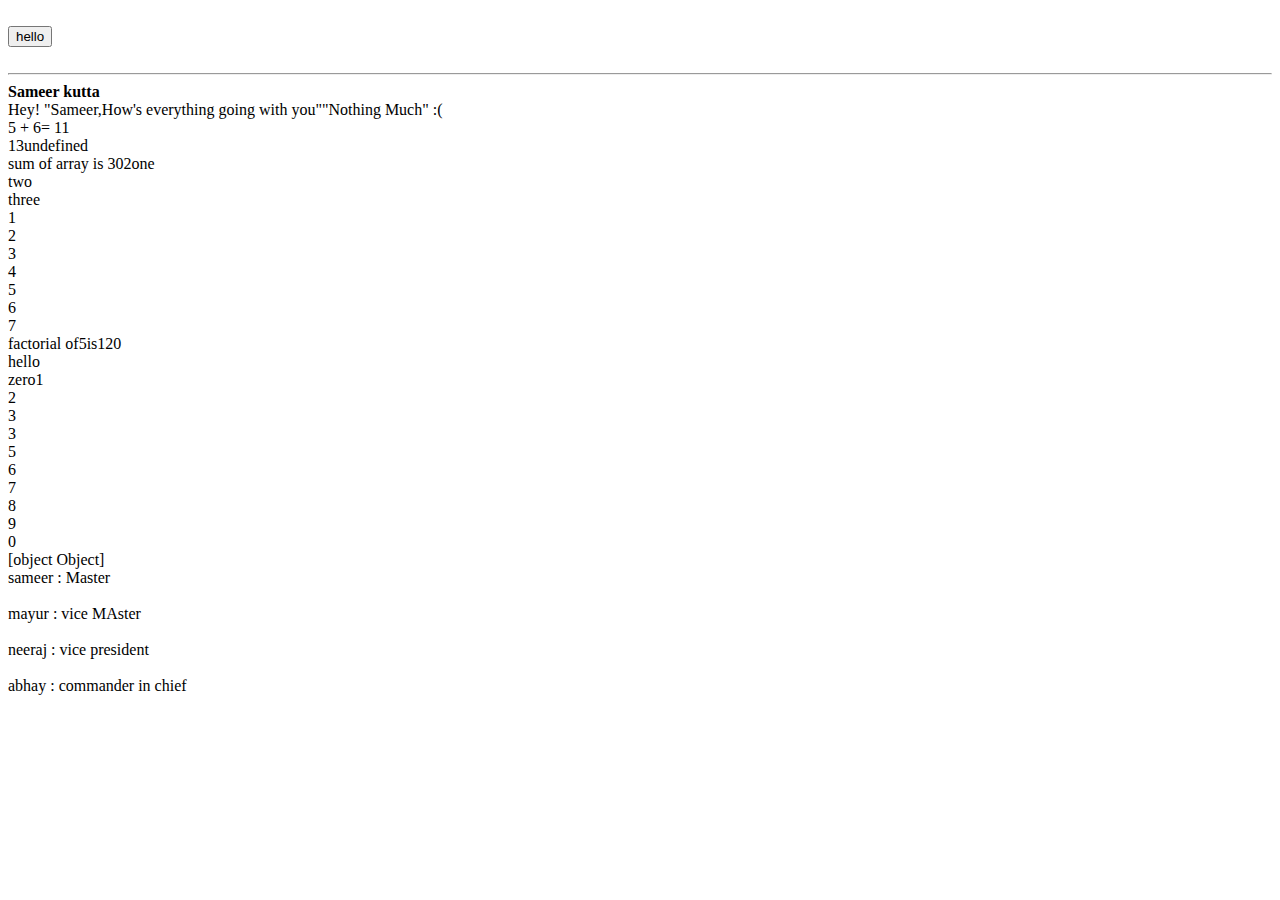
==== java tut/HTML.html @ f3c9c912 "Add files via upload" ====
<!DOCTYPE html>
<html lang="en">
<head>
    
    <link rel="stylesheet" href="CSS.css">
    <meta charset="UTF-8">
    <meta http-equiv="refresh" content="2">
    <meta name="viewport" content="width=device-width, initial-scale=1.0">
    <title>Document</title>
    
</head>


<body><br>
    <input type="button" value="hello" onclick="WtF('solid h')">
    <br><br>
    <hr>


</body>
<script src="JS.js">

    

   
</script>
</html>
---- java tut/CSS.css ----
h1{
    color: blue;
    text-align: center;
}
input{
    align-content: center;
}
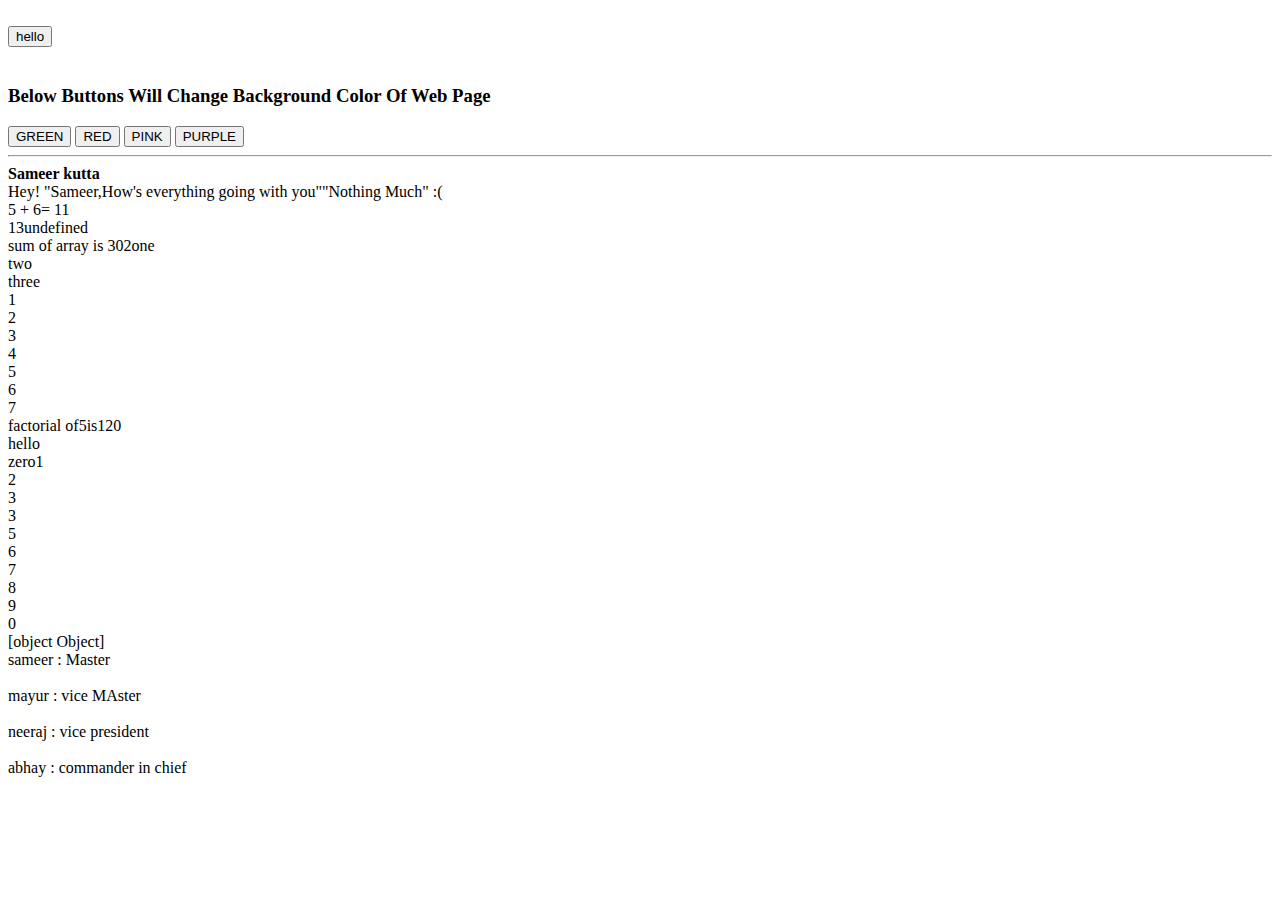
==== commit 3cea24fa: "HTML.html" ====
--- a/java tut/HTML.html
+++ b/java tut/HTML.html
@@ -4,24 +4,43 @@
     
     <link rel="stylesheet" href="CSS.css">
     <meta charset="UTF-8">
-    <meta http-equiv="refresh" content="2">
+    
     <meta name="viewport" content="width=device-width, initial-scale=1.0">
     <title>Document</title>
     
 </head>
+<!--<script>
+    function hooker(){
+    const hooker = {
+    nationality: 1,
+    price: 2,
+    color: 3,
+    USP: 4,}
+    document.write(hooker)
+    return hooker;
+
+}
+
+const Russian = hooker();
+document.write(Russian);
+</script>-->
 
 
 <body><br>
     <input type="button" value="hello" onclick="WtF('solid h')">
     <br><br>
+    <h2> </h2>
+    
+    <h3>Below Buttons Will Change Background Color Of Web Page</h3>
+    <input type="button" value="GREEN" onclick="bggreen()">
+    <input type="button" value="RED" onclick="bgred()">
+    <input type="button" value="PINK" onclick="bgpink()">
+    <input type="button" value="PURPLE" onclick='document.bgColor="purple"'><br>
     <hr>
 
 
+
 </body>
-<script src="JS.js">
+<script src="JS.js"></script>
 
-    
-
-   
-</script>
-</html>+</html>
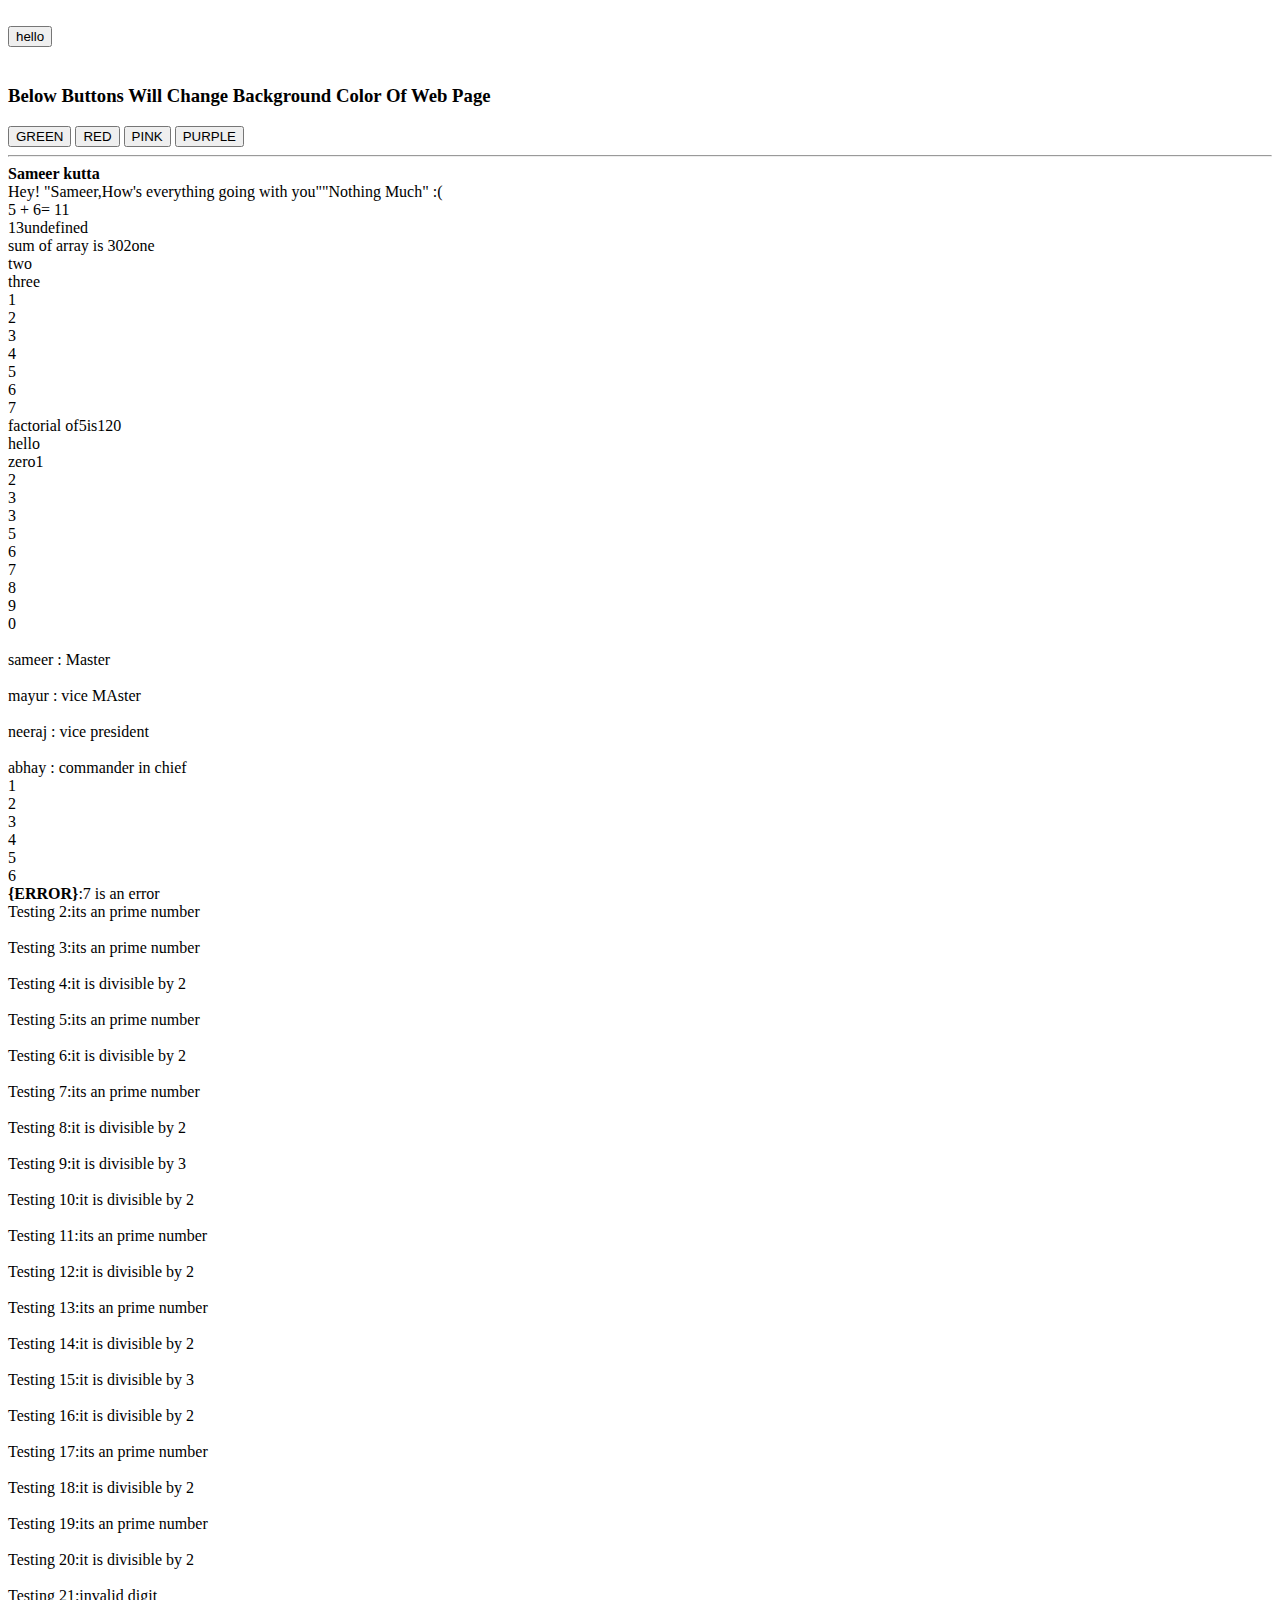
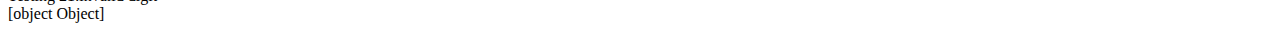
==== commit 160e3756: "HTML.html" ====
--- a/java tut/HTML.html
+++ b/java tut/HTML.html
@@ -10,19 +10,19 @@
     
 </head>
 <!--<script>
-    function hooker(){
-    const hooker = {
-    nationality: 1,
+    function Booker(){
+    const Booker = {
+    nlity: 1,
     price: 2,
     color: 3,
     USP: 4,}
-    document.write(hooker)
-    return hooker;
+    document.write(Booker)
+    return Booker;
 
 }
 
-const Russian = hooker();
-document.write(Russian);
+const Russ = Booker();
+document.write(Russ);
 </script>-->
 
 
